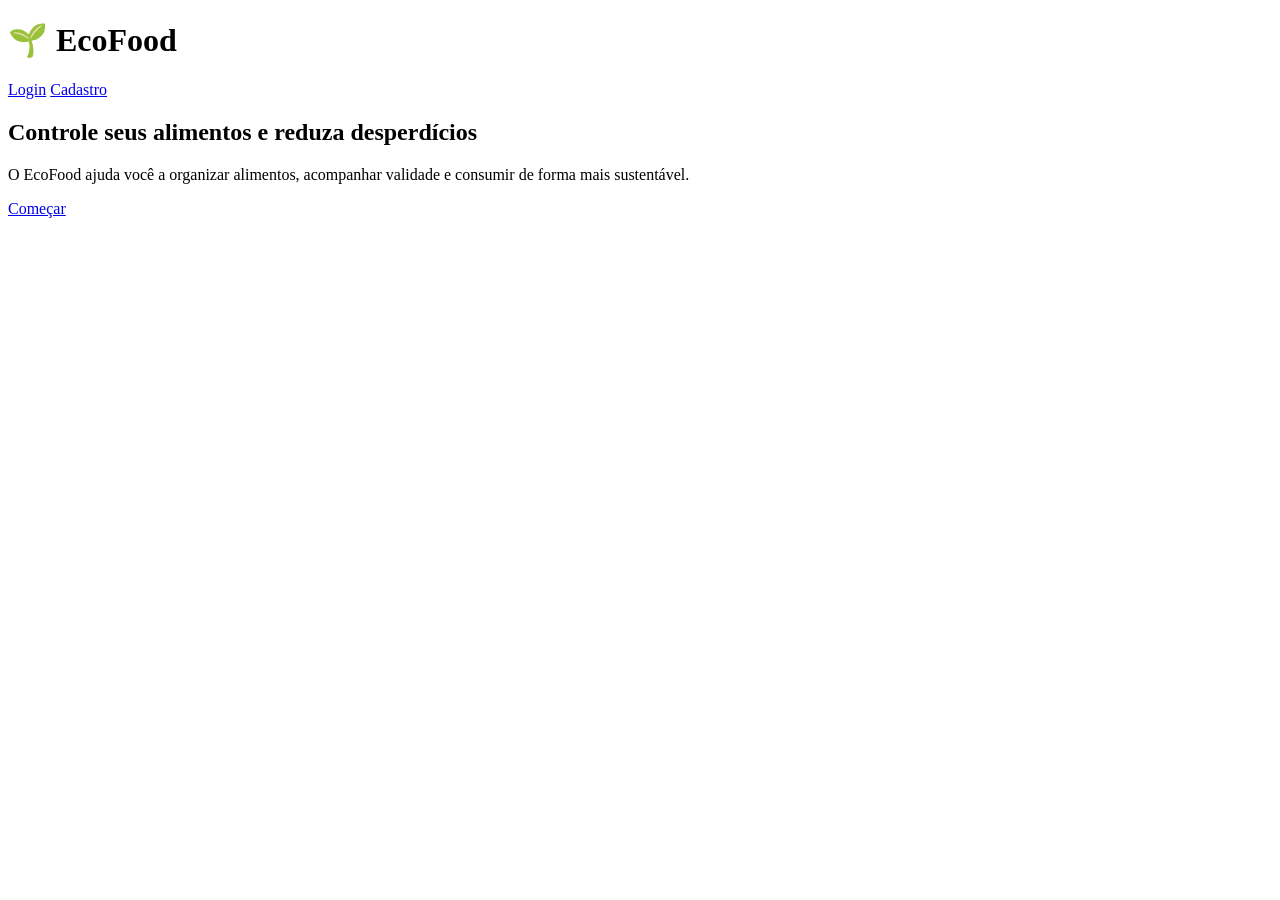
==== index.html @ d513ba1c "Create index.html" ====
<!DOCTYPE html>
<html lang="pt-BR">
<head>
  <meta charset="UTF-8">
  <meta name="viewport" content="width=device-width, initial-scale=1.0">
  <title>EcoFood</title>
  <link rel="stylesheet" href="style.css">
</head>
<body>

  <header>
    <h1>🌱 EcoFood</h1>
    <nav>
      <a href="login.html">Login</a>
      <a href="cadastro.html">Cadastro</a>
    </nav>
  </header>

  <main class="container">
    <h2>Controle seus alimentos e reduza desperdícios</h2>
    <p>
      O EcoFood ajuda você a organizar alimentos,
      acompanhar validade e consumir de forma mais sustentável.
    </p>

    <a class="botao" href="cadastro.html">Começar</a>
  </main>

</body>
</html>
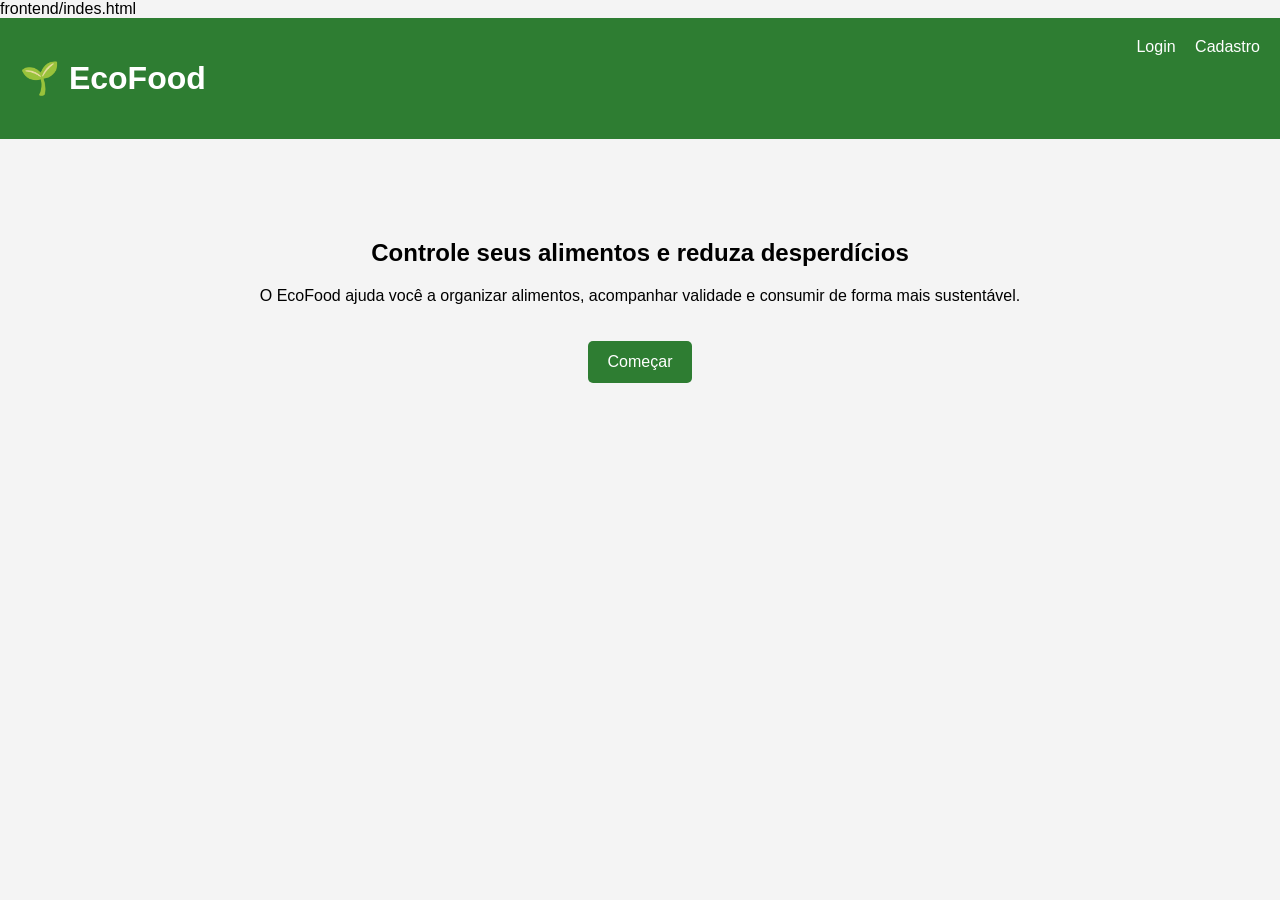
==== commit fcd305ce: "Update index.html" ====
--- a/index.html
+++ b/index.html
@@ -1,3 +1,4 @@
+frontend/indes.html
 <!DOCTYPE html>
 <html lang="pt-BR">
 <head>
--- a/style.css
+++ b/style.css
@@ -0,0 +1,76 @@
+
+body {
+  margin: 0;
+  font-family: Arial, sans-serif;
+  background-color: #f4f4f4;
+}
+
+header {
+  background-color: #2e7d32;
+  color: white;
+  padding: 20px;
+  display: flex;
+  justify-content: space-between;
+}
+
+nav a {
+  color: white;
+  text-decoration: none;
+  margin-left: 15px;
+}
+
+.container {
+  text-align: center;
+  margin-top: 100px;
+}
+
+.botao {
+  display: inline-block;
+  margin-top: 20px;
+  padding: 12px 20px;
+  background-color: #2e7d32;
+  color: white;
+  text-decoration: none;
+  border-radius: 5px;
+}
+
+.form-container {
+  width: 300px;
+  margin: 80px auto;
+  background-color: white;
+  padding: 30px;
+  border-radius: 10px;
+}
+
+form {
+  display: flex;
+  flex-direction: column;
+}
+
+input {
+  margin-bottom: 15px;
+  padding: 10px;
+}
+
+button {
+  padding: 10px;
+  background-color: #2e7d32;
+  color: white;
+  border: none;
+  cursor: pointer;
+}
+
+.dashboard {
+  display: flex;
+  gap: 20px;
+  justify-content: center;
+  margin-top: 50px;
+}
+
+.card {
+  background-color: white;
+  padding: 30px;
+  border-radius: 10px;
+  width: 220px;
+  text-align: center;
+}
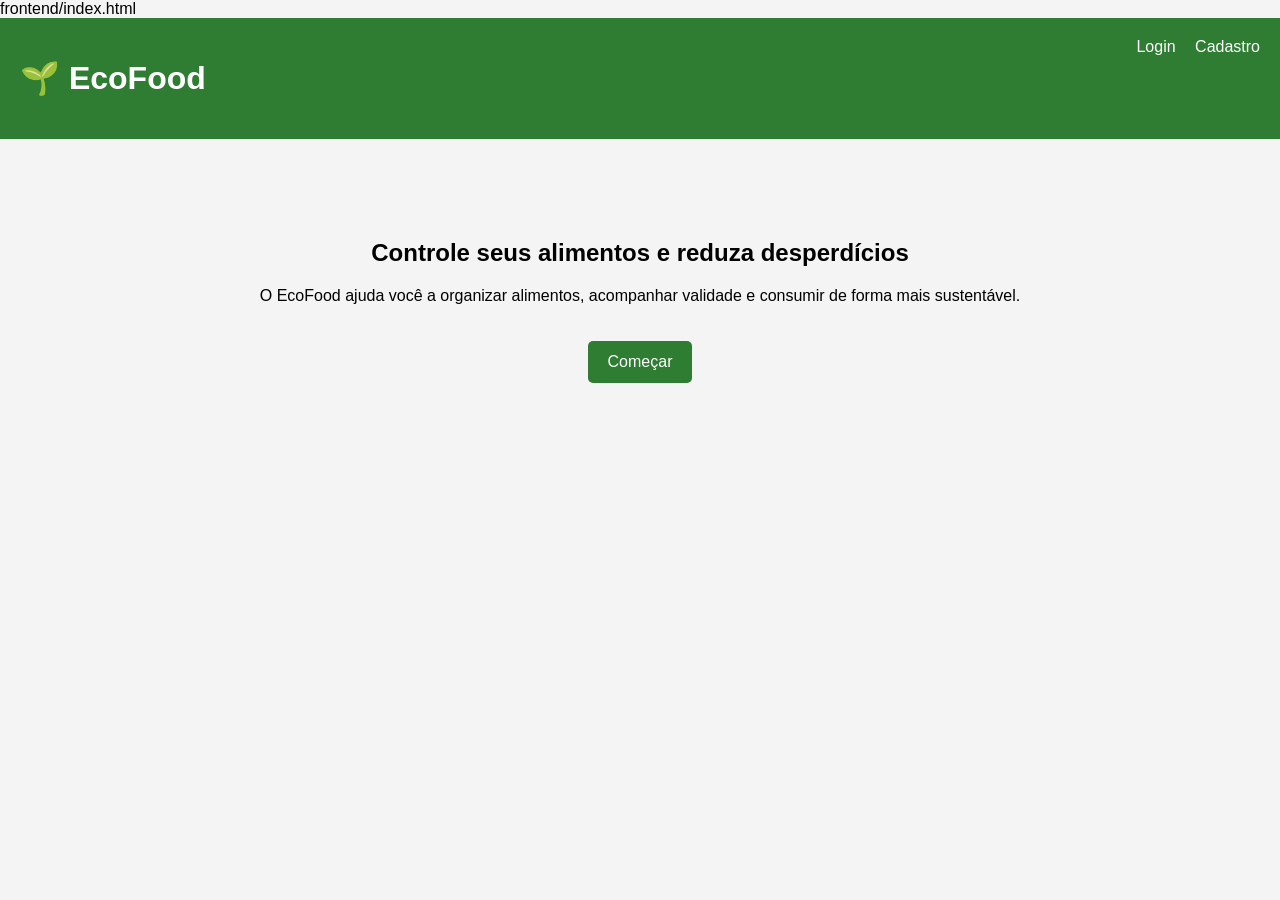
==== commit 10fa8953: "Update index.html" ====
--- a/index.html
+++ b/index.html
@@ -1,4 +1,4 @@
-frontend/indes.html
+frontend/index.html
 <!DOCTYPE html>
 <html lang="pt-BR">
 <head>
